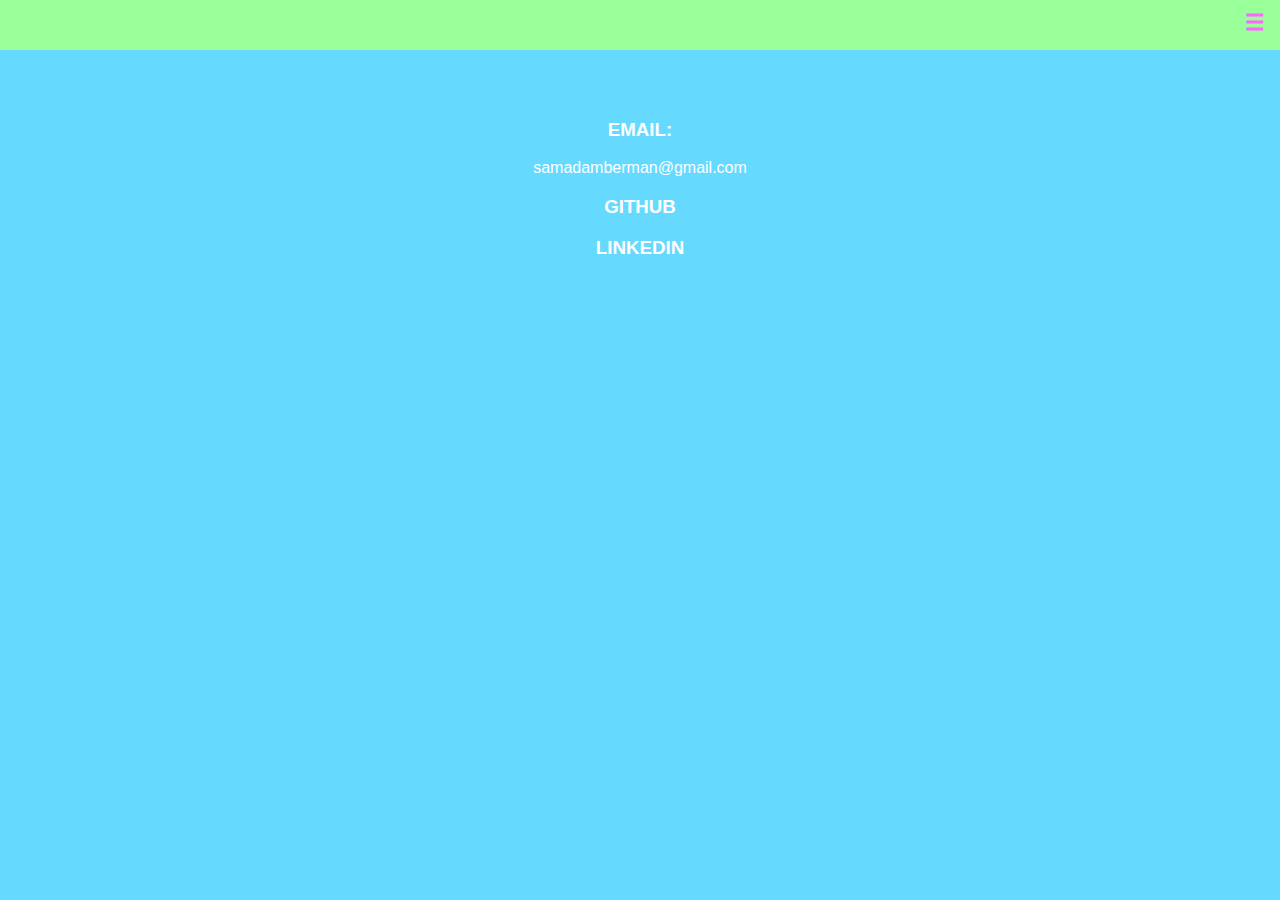
==== contact.html @ e1e43909 "init commit" ====
<html>
<head>
	<title>Projects</title>
	<link rel="stylesheet" href="https://maxcdn.bootstrapcdn.com/bootstrap/3.3.6/css/bootstrap.min.css" integrity="sha384-1q8mTJOASx8j1Au+a5WDVnPi2lkFfwwEAa8hDDdjZlpLegxhjVME1fgjWPGmkzs7" crossorigin="anonymous">
	<link rel="stylesheet" type="text/css" href="styles/normalize.css">
	<link rel="stylesheet" type="text/css" href="styles/main.css">
	
	<script src="https://ajax.googleapis.com/ajax/libs/jquery/2.2.4/jquery.min.js"></script>
	<script src="js/main.js"></script>
</head>
<body>
	<div id="top">
		<header>
			<button class="hamburger">&#9776;</button>
		  <button class="cross">&#735;</button>
		</header>

		<div class="menu">
	  	<ul>
		    <a href="index.html"><li>HOME</li></a>
		    <a href="projects.html"><li>PROJECTS</li></a>
		    <a href="contact.html"><li>CONTACT ME</li></a>
	  	</ul>
		</div> 
	</div>

	<div id="info">
		<h3>EMAIL:</h3>samadamberman@gmail.com
		<h3><a href="https://github.com/samberman">GITHUB</a></h3>
		<h3><a href="https://www.linkedin.com/in/bermansam">LINKEDIN</a></h3>
	</div>
</body>
</html>
---- styles/main.css ----
body {
  background: #66d9ff;
}

header{
	width:100%; 
	background:#99ff99; 
	height:50px; 
	line-height:50px;
}
.hamburger{
  background:none;
  position:absolute;
  top:0;
  right:0;
  line-height:45px;
  padding:0px 15px 0px 15px;
  color:#ff66ff;
  border:0;
  font-size:1.4em;
  font-weight:bold;
  cursor:pointer;
  outline:none;
  z-index:10000000000000;
}
.cross{
  background:none;
  position:absolute;
  top:0px;
  right:0;
  padding:0px 15px 0px 15px;
  color:#ff66ff;
  border:0;
  font-size:3em;
  line-height:65px;
  font-weight:bold;
  cursor:pointer;
  outline:none;
  z-index:10000000000000;
}
.menu {
  z-index:1000000; 
  font-weight:bold; 
  font-size:0.8em; 
  width:100%; 
  background:#99ff99;  
  position:absolute; 
  text-align:center;
}

.menu ul {
  margin: 0; 
  padding: 0; 
  list-style-type: none; 
  list-style-image: none;
}

.menu li {
  display: block;   
  padding:15px 0 15px 0; 
 /* border-bottom:#1d1f20 1px solid;*/
}

.menu li:hover {
  display: block;    
  background:#66d9ff; 
  padding:15px 0 15px 0; 
  /*border-bottom:#1d1f20 1px solid;*/
}

.menu ul li a { 
  text-decoration:none;  
  margin: 0px; 
  color:#fff;
}

.menu ul li a:hover {  
  color: #fff; 
  text-decoration:none;
}

.menu a {
  text-decoration:none; 
  color:#ff66ff;
  text-shadow: 2px #ff66ff;
}

.menu a:hover {
  text-decoration:none; 
  color:white;
}

#hello {
  background: #66d9ff;
  color: white;
  padding-top: 150px;
}

#hello a {
  color: #ff66ff;
  text-decoration: none;
}

#hello img {
  float: left;
  padding-right: 8px;
}

#description {
  color: white;
}

#food_roulette {
  padding-top: 32px;
}

#food_roulette a {
  text-decoration: none;
  color: white;
}

#food {
  float: left;
}

#roulette {
  color: white;
}

#info {
  color: white;
  padding-top: 50px;
  text-align: center;
}

#info a {
  color: white;
  text-decoration: none;
}
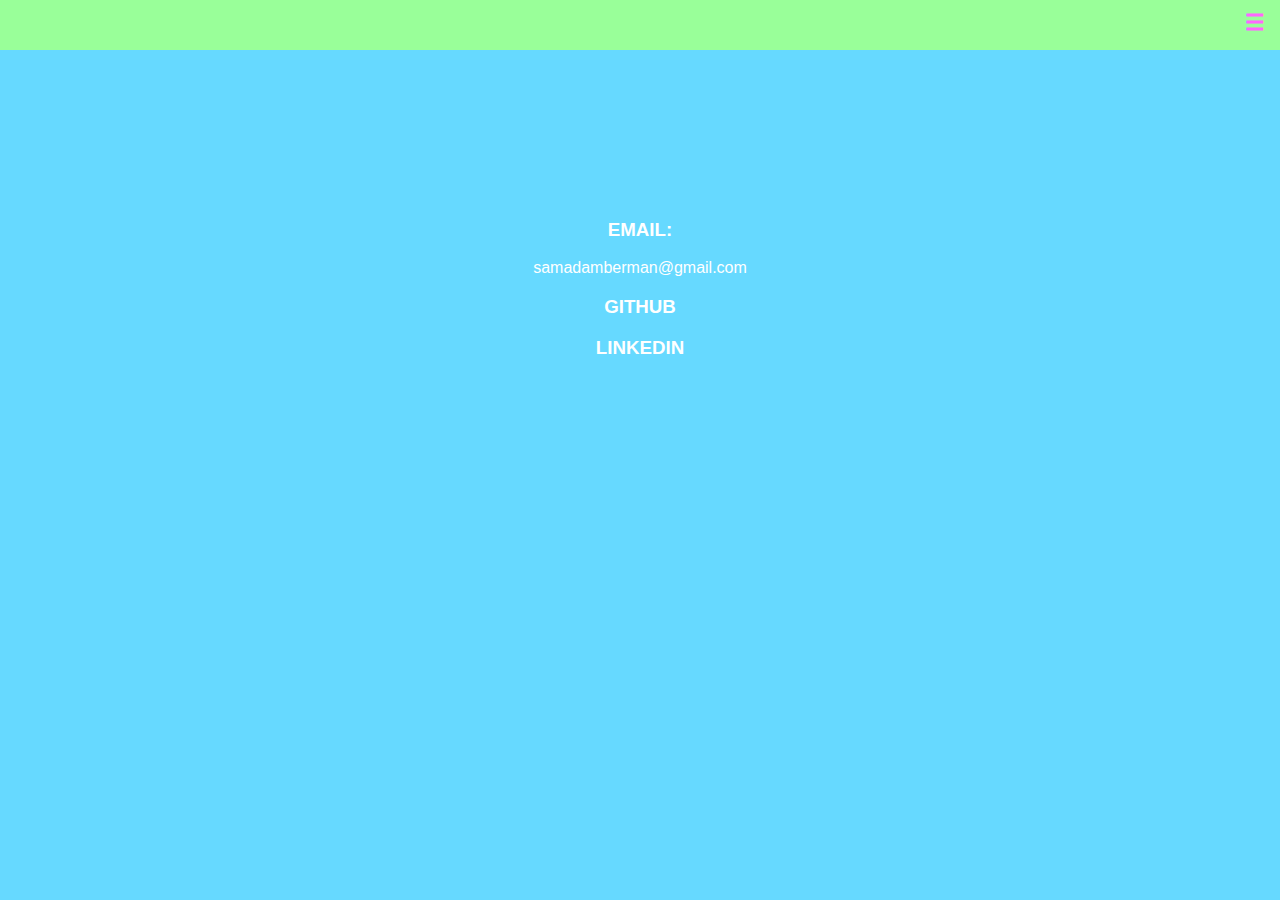
==== commit 818384b7: "Updating contact page title" ====
--- a/contact.html
+++ b/contact.html
@@ -1,6 +1,6 @@
 <html>
 <head>
-	<title>Projects</title>
+	<title>Contact Me</title>
 	<link rel="stylesheet" href="https://maxcdn.bootstrapcdn.com/bootstrap/3.3.6/css/bootstrap.min.css" integrity="sha384-1q8mTJOASx8j1Au+a5WDVnPi2lkFfwwEAa8hDDdjZlpLegxhjVME1fgjWPGmkzs7" crossorigin="anonymous">
 	<link rel="stylesheet" type="text/css" href="styles/normalize.css">
 	<link rel="stylesheet" type="text/css" href="styles/main.css">
--- a/styles/main.css
+++ b/styles/main.css
@@ -129,11 +129,15 @@
 
 #info {
   color: white;
-  padding-top: 50px;
+  padding-top: 150px;
   text-align: center;
 }
 
 #info a {
   color: white;
   text-decoration: none;
+}
+
+#info a:hover {
+  color: #ff66ff;
 }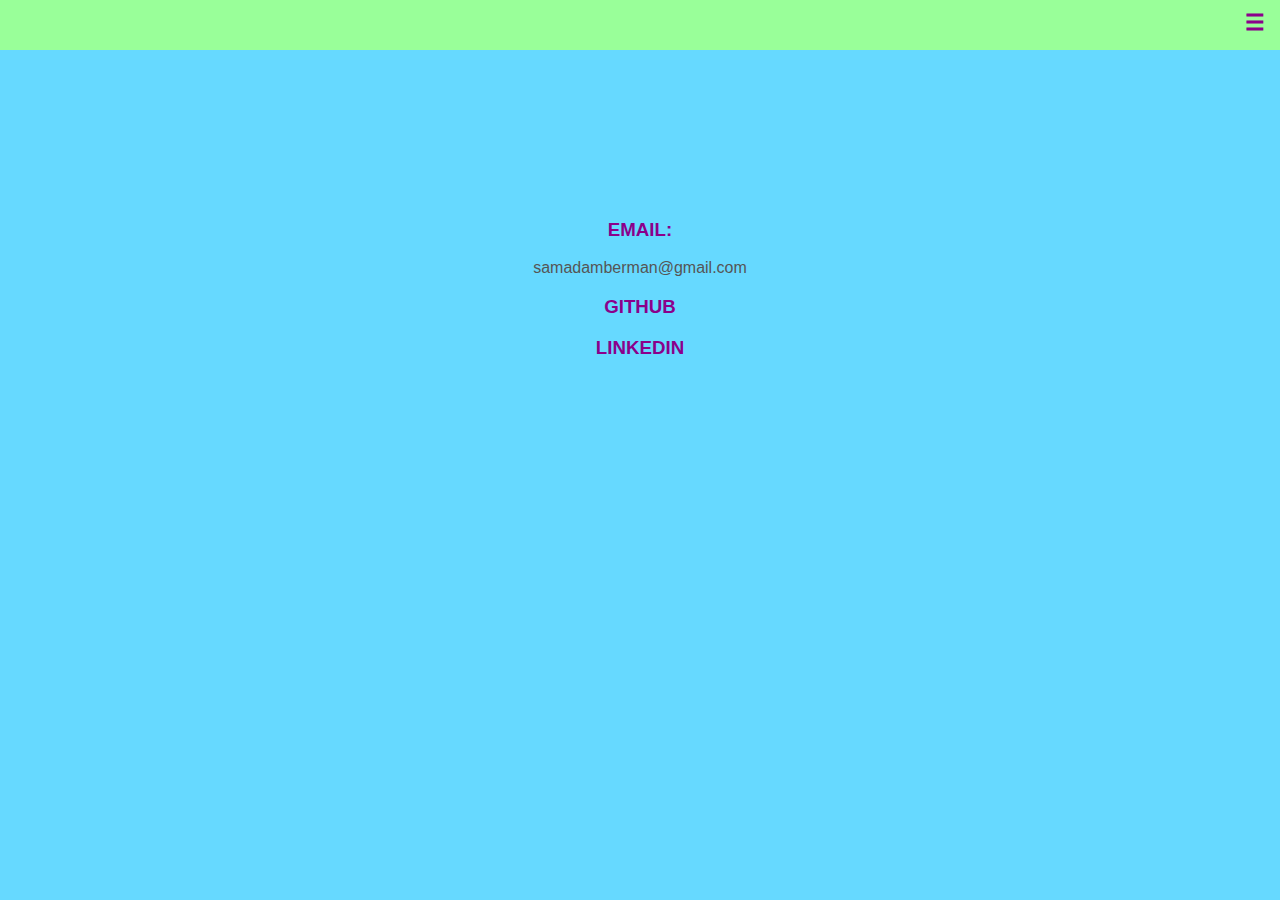
==== commit cb433aaf: "Updating styles so that site meets WCAG contrast ratio guidelines" ====
--- a/contact.html
+++ b/contact.html
@@ -1,4 +1,4 @@
-<html>
+<html lang="en">
 <head>
 	<title>Contact Me</title>
 	<link rel="stylesheet" href="https://maxcdn.bootstrapcdn.com/bootstrap/3.3.6/css/bootstrap.min.css" integrity="sha384-1q8mTJOASx8j1Au+a5WDVnPi2lkFfwwEAa8hDDdjZlpLegxhjVME1fgjWPGmkzs7" crossorigin="anonymous">
@@ -20,6 +20,7 @@
 		    <a href="index.html"><li>HOME</li></a>
 		    <a href="projects.html"><li>PROJECTS</li></a>
 		    <a href="contact.html"><li>CONTACT ME</li></a>
+		    <a href="http://blog.cerebralposi.net"><li>CEREBRAL POSI BLOG</li></a>
 	  	</ul>
 		</div> 
 	</div>
--- a/styles/main.css
+++ b/styles/main.css
@@ -15,7 +15,7 @@
   right:0;
   line-height:45px;
   padding:0px 15px 0px 15px;
-  color:#ff66ff;
+  color:#8b008b;
   border:0;
   font-size:1.4em;
   font-weight:bold;
@@ -29,7 +29,7 @@
   top:0px;
   right:0;
   padding:0px 15px 0px 15px;
-  color:#ff66ff;
+  color:#8b008b;
   border:0;
   font-size:3em;
   line-height:65px;
@@ -81,33 +81,39 @@
 
 .menu a {
   text-decoration:none; 
-  color:#ff66ff;
+  color: #8b008b;
   text-shadow: 2px #ff66ff;
 }
 
 .menu a:hover {
   text-decoration:none; 
-  color:white;
+  color: #555555;
 }
 
 #hello {
   background: #66d9ff;
-  color: white;
-  padding-top: 150px;
+  color: #555555;
+  padding-top: 181px;
 }
 
 #hello a {
-  color: #ff66ff;
+  color: #8b008b;
+  text-decoration: none;
+}
+
+#hello a:hover {
+  color: #555555;
   text-decoration: none;
 }
 
 #hello img {
   float: left;
   padding-right: 8px;
+  width: 500px;
 }
 
 #description {
-  color: white;
+  color: #555555;
 }
 
 #food_roulette {
@@ -116,28 +122,33 @@
 
 #food_roulette a {
   text-decoration: none;
-  color: white;
+  color: #8b008b;
+}
+
+#food_roulette a:hover {
+  text-decoration: none;
+  color: #555555;
 }
 
 #food {
   float: left;
 }
 
-#roulette {
-  color: white;
-}
-
 #info {
-  color: white;
+  color: #555555;
   padding-top: 150px;
   text-align: center;
 }
 
+#info h3 {
+  color: #8b008b;
+}
+
 #info a {
-  color: white;
+  color: #8b008b;
   text-decoration: none;
 }
 
 #info a:hover {
-  color: #ff66ff;
+  color: #555555;
 }